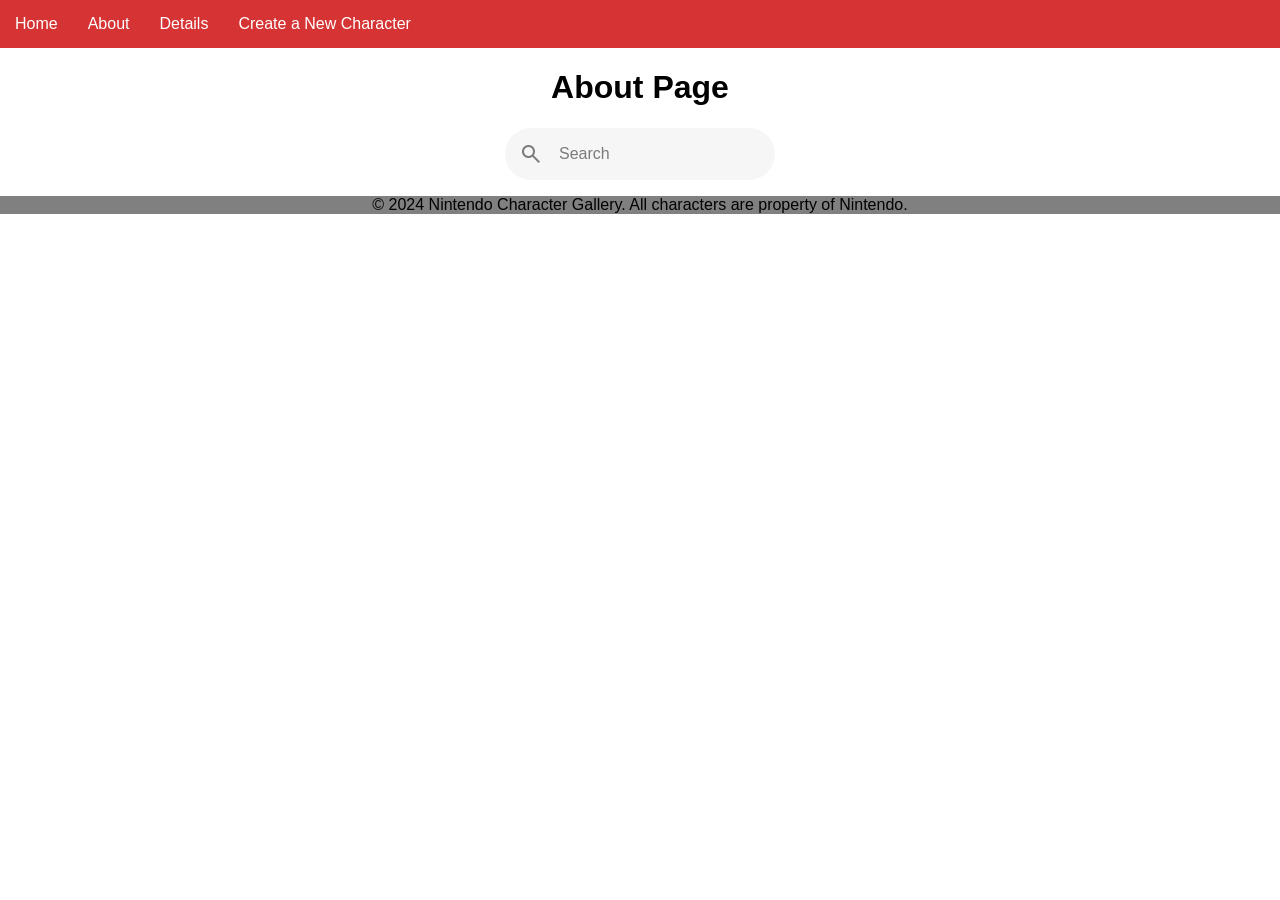
==== about.html @ 88ceb0c6 "2nd version of the home page and a little progress on about page. Also updated nav bar." ====
<!DOCTYPE html>
<html lang="en">
<head>
    <meta charset="UTF-8">
    <meta name="viewport" content="width=device-width, initial-scale=1.0">
    <title>index</title>
    <link rel="stylesheet" href="Stylesheet.css">
    <link rel="stylesheet" href="https://fonts.googleapis.com/css2?family=Material+Symbols+Outlined:opsz,wght,FILL,GRAD@20..48,100..700,0..1,-50..200&icon_names=search" /> <!--Search Bar-->
</head>


</span>

<body>
<!--Nav Bar-->
    <nav class = "navbar">
        <ul>
            <li><a href="index.html">Home</a></li>
            <li><a href="about.html">About</a></li>
            <li><a href="details.html">Details</a></li> 
            <li><a href="new-character-form.html">Create a New Character</a></li>
        </ul>
    </nav>

    <main>
        <!--Title-->
        <h1 id="indexTitle">About Page</h1>
       
        <!--Search Bar-->
        <form id="searchBar" action="searchbar">
            <div class="search">
                <span class="search-icon material-symbols-outlined">search</span>
                <input class="search-input" type="search" placeholder="Search">
            </div>
        </form>

        <!--Character Sheet-->


         

        
        
    </main>

    <!--footer-->
    <footer class="footer">
        <p>© 2024 Nintendo Character Gallery. All characters are property of Nintendo.</p>
    </footer>
    
</body>
</html>
---- Stylesheet.css ----
body{
    margin: 0px;
    font-family:'Segoe UI', Tahoma, Geneva, Verdana, sans-serif;
}

.navbar ul{
    list-style-type: none;
    background-color: rgb(214, 52, 52);
    padding: 0px;
    margin: 0px;
    overflow: hidden;

}

.navbar a{
    color: white;
    text-decoration: none;
    padding: 15px;
    display: block;
    text-align: center;
}
.navbar a:hover{
    background-color: rgb(196, 49, 49);
}

.navbar li{
    float: left;
}

#indexTitle{
    text-align: center;
    font-family:'Segoe UI', Tahoma, Geneva, Verdana, sans-serif;
}

#searchBar{
    display: flex;
    justify-content: center;
}

.search{
    --padding: 14px;


    width: max-content;
    display: flex;
    justify-content: center;
    align-items: center;
    padding: var(--padding);
    border-radius: 28px;
    background: #f6f6f6;
    transition: box-shadow 0.25s;
}

.search:focus-within{
    box-shadow: 0 0 2px rgba(0, 0, 0, 0.75);
}

.search-input {
    font-size: 16px;
    font-family: 'Segoe UI', Tahoma, Geneva, Verdana, sans-serif;
    color: #333333;
    margin-left: var(--padding);
    outline: none;
    border: none;
    background: transparent;
    flex: 1;
   
}

.search-input::placeholder,
.search-icon {
    color: rgba(0,0,0,0.5);
}









.footer{
    background-color: gray;
    text-align: center;
}
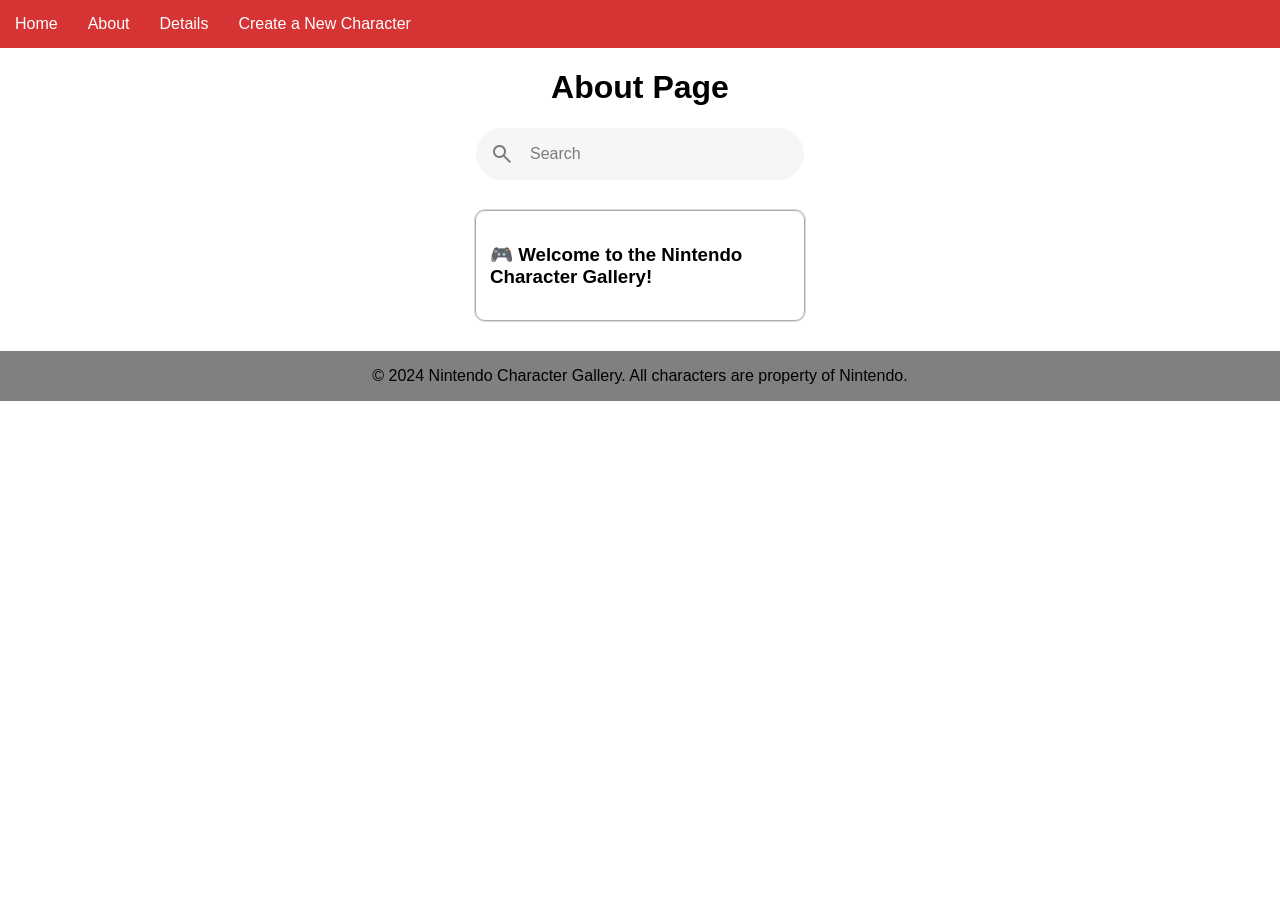
==== commit 74551f48: "version 3 updated home page and about page - lost some data had to reset" ====
--- a/about.html
+++ b/about.html
@@ -33,8 +33,11 @@
                 <input class="search-input" type="search" placeholder="Search">
             </div>
         </form>
-
-        <!--Character Sheet-->
+    <div class="containerAbout">
+        <div class="aboutCard">
+            <h3>🎮 Welcome to the Nintendo Character Gallery!</h3>
+        </div>
+    </div>
 
 
          
--- a/Stylesheet.css
+++ b/Stylesheet.css
@@ -3,6 +3,8 @@
     font-family:'Segoe UI', Tahoma, Geneva, Verdana, sans-serif;
 }
 
+
+/*narbar*/
 .navbar ul{
     list-style-type: none;
     background-color: rgb(214, 52, 52);
@@ -32,6 +34,9 @@
     font-family:'Segoe UI', Tahoma, Geneva, Verdana, sans-serif;
 }
 
+
+
+ /*SearchBar*/
 #searchBar{
     display: flex;
     justify-content: center;
@@ -41,7 +46,7 @@
     --padding: 14px;
 
 
-    width: max-content;
+    width: 300px;
     display: flex;
     justify-content: center;
     align-items: center;
@@ -70,29 +75,141 @@
 .search-input::placeholder,
 .search-icon {
     color: rgba(0,0,0,0.5);
-}
-
-
-
-
-
-
-
-
-
+    
+}
+
+
+/*Character card*/
+.pictures{
+    width: 200px;
+    height: 200px;
+}
+
+
+
+
+
+.containerIndex{
+    
+    border-width: 2px;
+    display: flex;
+    justify-content: space-evenly;
+    align-items:normal;        
+    flex-direction: row;
+    flex-wrap: wrap;
+    overflow: auto;
+    
+    
+    margin: 0px;
+    
+}
+
+
+.characterCard{
+    border: solid black ;
+    margin: 30px;
+    padding: 14px;
+    text-align: center;
+    border-radius: 25px;
+    justify-content: center;
+    align-items: center;        
+    flex-direction: row;
+    width: 300px;
+    height: auto;
+
+    
+}
+
+
+
+
+
+
+.characterInfo{
+    border:solid #333333;
+    text-align: left;
+    padding: 10px;
+    border-radius: 25px;
+    
+}
+ 
+#infoButton{
+    margin-top: 10px;
+    border-radius: 25px;
+    width: 300px;
+    height: 30px;
+    border-radius: 28px;
+    background: #ffffff;
+    
+}
+
+#infoButton:hover{
+    background-color: #f6f6f6;
+    transition: box-shadow 1s;
+
+}
+
+
+
+
+/*footer*/
 .footer{
     background-color: gray;
-    text-align: center;
-}
-
-
-
-
-
-
-
-
-
-
-
-
+    display: flex;
+    justify-content: center;
+    align-items: center;  
+    text-align: center;
+    margin: 0px;
+    padding: 0px;
+}
+
+
+
+
+
+
+
+/*about page*/
+
+.containerAbout{
+    
+    border-width: 2px;
+    display: flex;
+    justify-content: space-evenly;
+    align-items:normal;        
+    flex-direction: row;
+    flex-wrap: wrap;
+    overflow: auto;
+    
+    
+    margin: 0px;
+    
+}
+
+
+.aboutCard{
+    display: flex;
+    box-shadow:0 0 0 1px rgb(75, 70, 70, 0.2);
+    border: solid rgb(175, 173, 173) ;
+    border-width: 1px;
+    margin: 30px;
+    padding: 14px;
+    text-align: left;
+    border-radius: 10px;
+    justify-content: center;
+    align-items: center;        
+    flex-direction: row;
+    width: 300px;
+    height: auto;
+
+    
+}
+
+
+
+
+
+
+
+
+
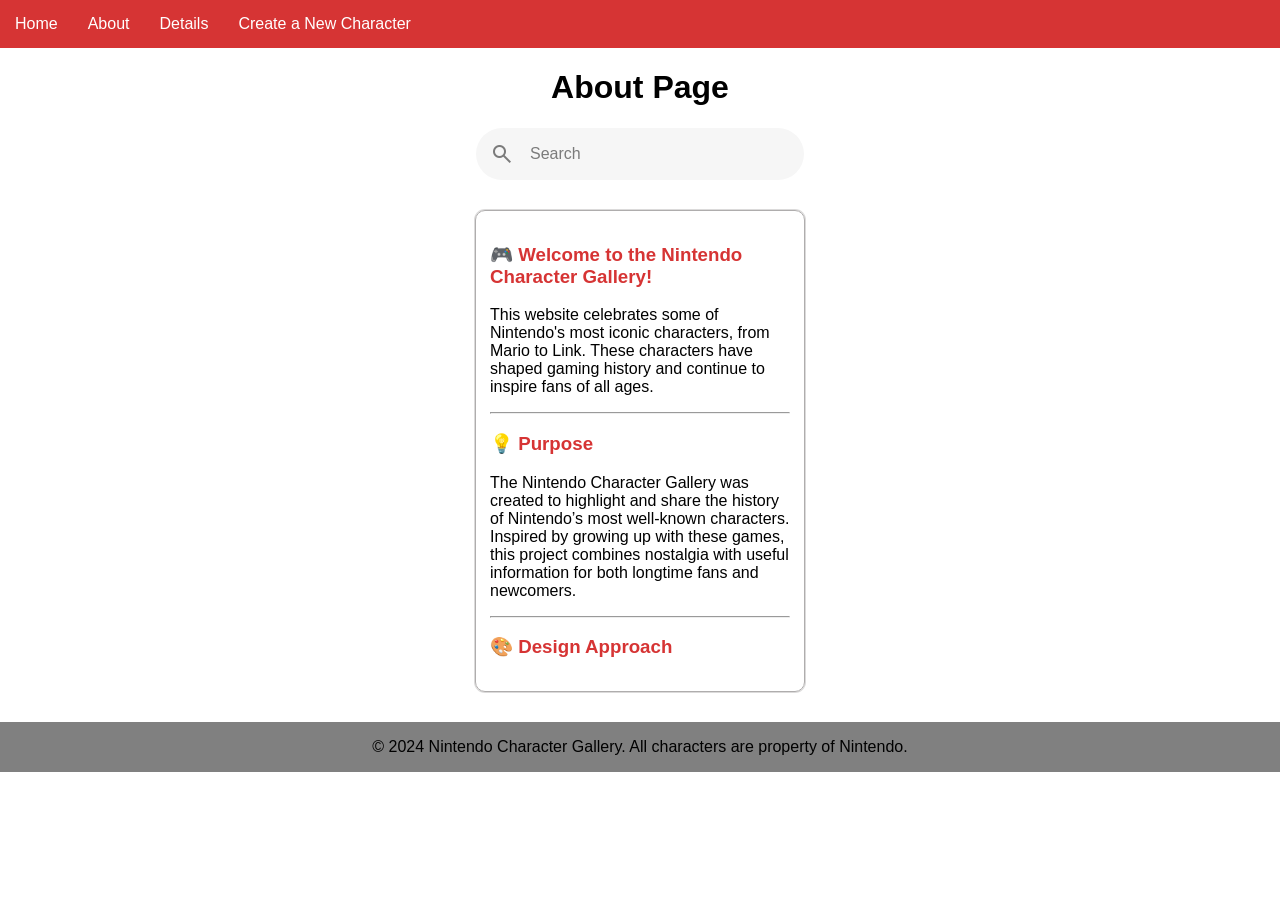
==== commit 016378f5: "Version #4 - Home page and About upated new context" ====
--- a/about.html
+++ b/about.html
@@ -35,7 +35,15 @@
         </form>
     <div class="containerAbout">
         <div class="aboutCard">
-            <h3>🎮 Welcome to the Nintendo Character Gallery!</h3>
+            <h3 style="color:  rgb(214, 52, 52);">🎮 Welcome to the Nintendo Character Gallery!</h3>
+            <p>This website celebrates some of Nintendo's most iconic characters, from Mario to Link. These characters have shaped gaming history and continue to inspire fans of all ages.</p>
+            <hr>
+            <h3 style="color:  rgb(214, 52, 52);">💡 Purpose</h3>
+            <p>The Nintendo Character Gallery was created to highlight and share the history of Nintendo’s most well-known characters. Inspired by growing up with these games, this project combines nostalgia with useful information for both longtime fans and newcomers.</p>
+            <hr>
+            <h3 style="color:  rgb(214, 52, 52);">🎨 Design Approach</h3>
+            
+            
         </div>
     </div>
 
--- a/Stylesheet.css
+++ b/Stylesheet.css
@@ -188,7 +188,6 @@
 
 
 .aboutCard{
-    display: flex;
     box-shadow:0 0 0 1px rgb(75, 70, 70, 0.2);
     border: solid rgb(175, 173, 173) ;
     border-width: 1px;
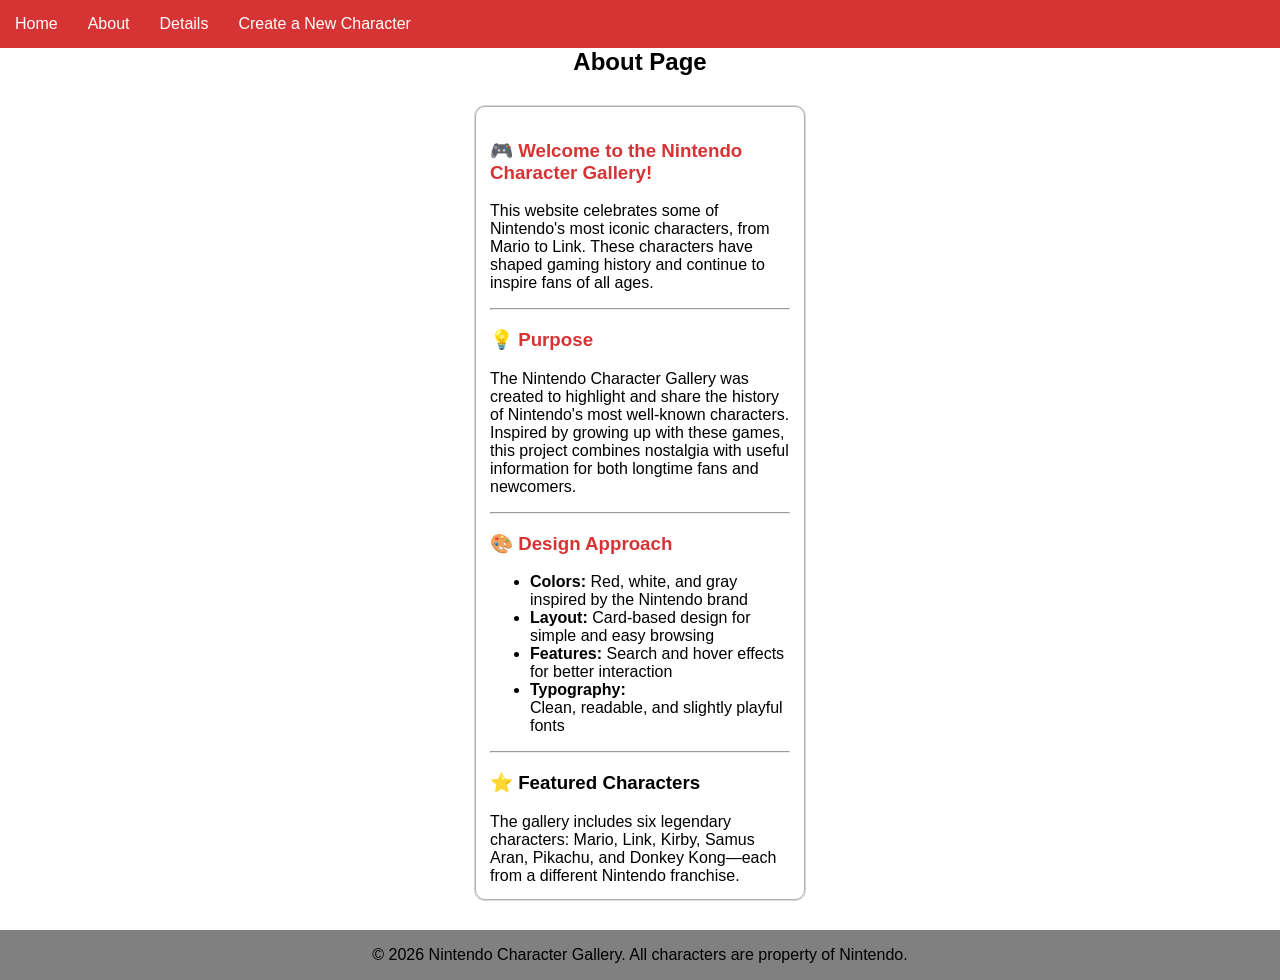
==== commit 5d79689f: "Version 5# Finshed About, Home, Details page" ====
--- a/about.html
+++ b/about.html
@@ -24,25 +24,26 @@
 
     <main>
         <!--Title-->
-        <h1 id="indexTitle">About Page</h1>
+        <h2 id="AboutTitle">About Page</h2>
        
-        <!--Search Bar-->
-        <form id="searchBar" action="searchbar">
-            <div class="search">
-                <span class="search-icon material-symbols-outlined">search</span>
-                <input class="search-input" type="search" placeholder="Search">
-            </div>
-        </form>
     <div class="containerAbout">
         <div class="aboutCard">
             <h3 style="color:  rgb(214, 52, 52);">🎮 Welcome to the Nintendo Character Gallery!</h3>
             <p>This website celebrates some of Nintendo's most iconic characters, from Mario to Link. These characters have shaped gaming history and continue to inspire fans of all ages.</p>
             <hr>
             <h3 style="color:  rgb(214, 52, 52);">💡 Purpose</h3>
-            <p>The Nintendo Character Gallery was created to highlight and share the history of Nintendo’s most well-known characters. Inspired by growing up with these games, this project combines nostalgia with useful information for both longtime fans and newcomers.</p>
+            <p>The Nintendo Character Gallery was created to highlight and share the history of Nintendo's most well-known characters. Inspired by growing up with these games, this project combines nostalgia with useful information for both longtime fans and newcomers.</p>
             <hr>
             <h3 style="color:  rgb(214, 52, 52);">🎨 Design Approach</h3>
-            
+            <ul>
+                <li><strong>Colors:</strong> Red, white, and gray inspired by the Nintendo brand</li>
+                <li><strong>Layout:</strong> Card-based design for simple and easy browsing</li>
+                <li><strong>Features:</strong> Search and hover effects for better interaction</li> 
+                <li><strong>Typography:</strong></li> Clean, readable, and slightly playful fonts
+            </ul>
+            <hr>
+            <h3>⭐ Featured Characters</h3>
+            The gallery includes six legendary characters: Mario, Link, Kirby, Samus Aran, Pikachu, and Donkey Kong—each from a different Nintendo franchise.
             
         </div>
     </div>
@@ -56,7 +57,7 @@
 
     <!--footer-->
     <footer class="footer">
-        <p>© 2024 Nintendo Character Gallery. All characters are property of Nintendo.</p>
+        <p>© 2026 Nintendo Character Gallery. All characters are property of Nintendo.</p>
     </footer>
     
 </body>
--- a/Stylesheet.css
+++ b/Stylesheet.css
@@ -31,7 +31,9 @@
 
 #indexTitle{
     text-align: center;
+    
     font-family:'Segoe UI', Tahoma, Geneva, Verdana, sans-serif;
+    margin: 0;
 }
 
 
@@ -171,6 +173,17 @@
 
 /*about page*/
 
+#AboutTitle{
+    
+    display: flex;
+    justify-content: center;
+    align-items: center;  
+    text-align: center;
+    margin: 0px;
+    padding: 0px;
+    font-family:'Segoe UI', Tahoma, Geneva, Verdana, sans-serif;
+}
+
 .containerAbout{
     
     border-width: 2px;
@@ -180,8 +193,6 @@
     flex-direction: row;
     flex-wrap: wrap;
     overflow: auto;
-    
-    
     margin: 0px;
     
 }
@@ -205,10 +216,104 @@
 }
 
 
-
-
-
-
-
-
-
+/*detail*/
+.containerDetail{
+    border-width: 2px;
+    display: flex;
+    justify-content: space-evenly;
+    align-items:normal;        
+    flex-direction: row;
+    flex-wrap: wrap;
+    overflow: auto;
+    margin: 0px;
+
+}
+
+.detailCard{
+      box-shadow:0 0 0 1px rgb(75, 70, 70, 0.2);
+    border: solid rgb(175, 173, 173) ;
+    border-width: 1px;
+    margin: 30px;
+    padding: 14px;
+    text-align: left;
+    border-radius: 10px;
+    justify-content: center;
+    align-items: center;        
+    flex-direction: row;
+    width: 300px;
+    height: auto;
+
+
+}
+
+
+/*New Character form*/
+
+
+.containerNew{
+    border-width: 2px;
+    display: flex;
+    justify-content: space-evenly;
+    align-items:normal;        
+    flex-direction: row;
+    flex-wrap: wrap;
+    overflow: auto;
+    margin: 0px;
+  
+
+
+}
+
+
+.newCard{
+    box-shadow:0 0 0 1px rgb(75, 70, 70, 0.2);
+    border: solid rgb(175, 173, 173) ;
+    border-width: 1px;
+    margin: 30px;
+    padding: 14px;
+    text-align: left;
+    border-radius: 10px;
+    justify-content: center;
+    align-items: center;        
+    flex-direction: row;
+    width: 300px;
+    height: auto;
+    
+
+
+}
+
+
+.select{
+    padding: 8px 12px;
+    color: #333333;
+    background-color: #f6f6f6;
+    border: 1px solid #f6f6f6;
+    cursor: pointer;
+    border-radius: 28px;
+    width: 300px;
+    height: 50px;
+    
+}
+
+#shortDescription{
+    border: none;
+    box-shadow:0 0 0 1px rgb(75, 70, 70, 0.2);
+    width: 290px;
+
+}
+
+
+
+
+
+
+
+
+
+
+
+
+
+
+
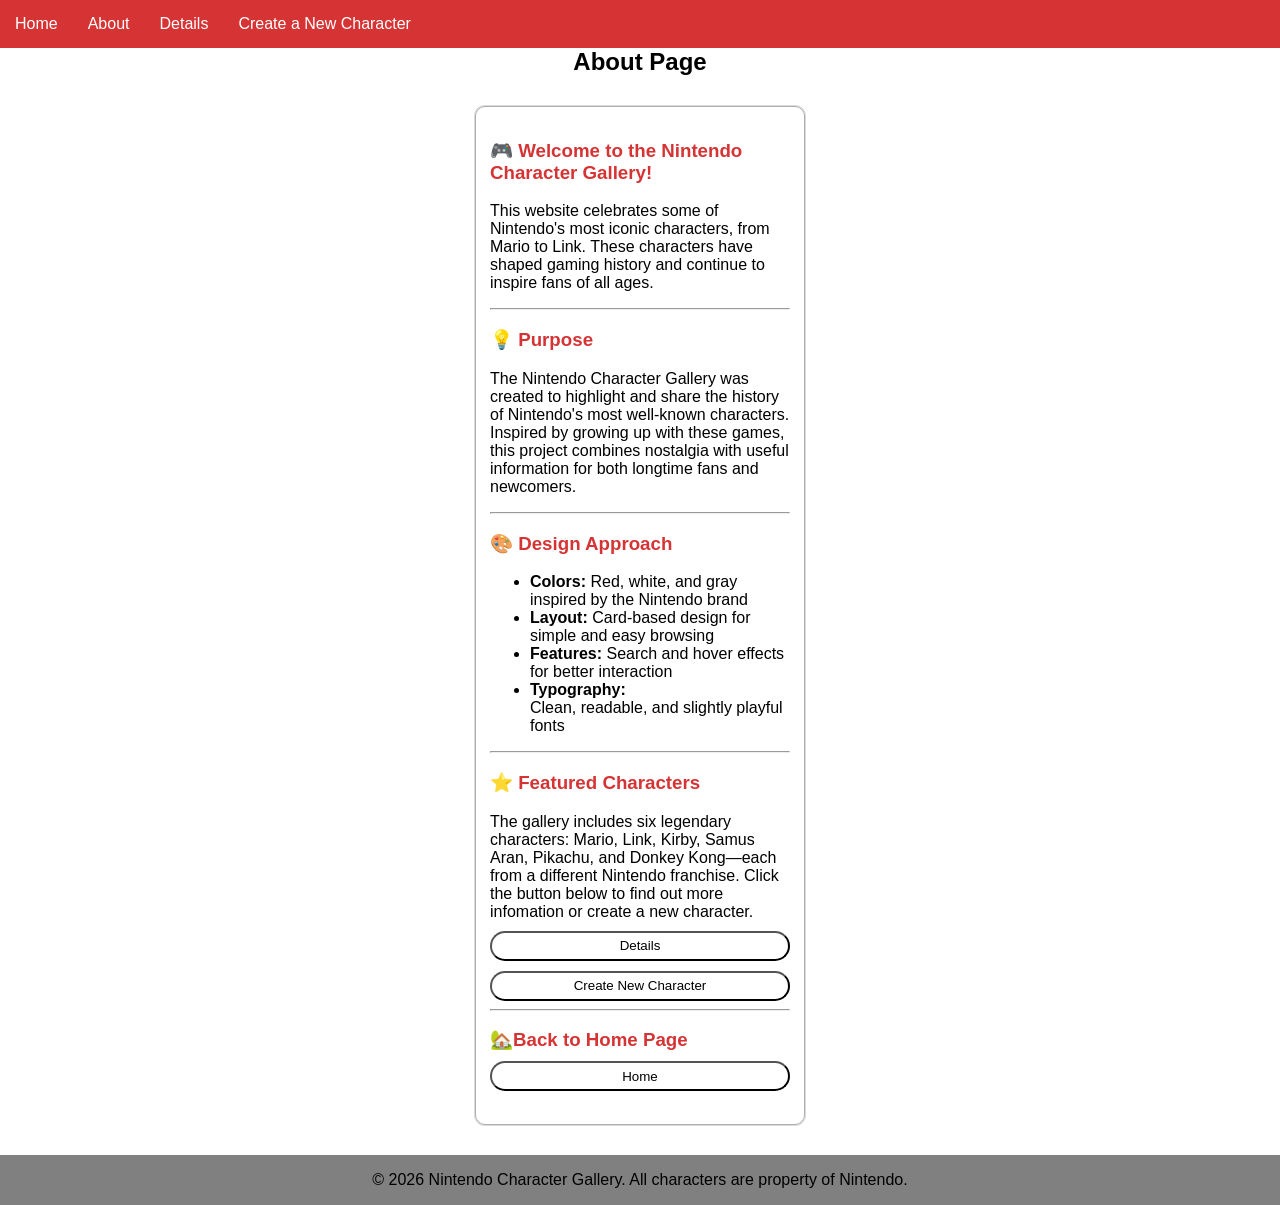
==== commit ce77cfda: "Forgot to added links for each page" ====
--- a/about.html
+++ b/about.html
@@ -42,8 +42,13 @@
                 <li><strong>Typography:</strong></li> Clean, readable, and slightly playful fonts
             </ul>
             <hr>
-            <h3>⭐ Featured Characters</h3>
-            The gallery includes six legendary characters: Mario, Link, Kirby, Samus Aran, Pikachu, and Donkey Kong—each from a different Nintendo franchise.
+            <h3 style="color: rgb(214, 52, 52);">⭐ Featured Characters</h3>
+            The gallery includes six legendary characters: Mario, Link, Kirby, Samus Aran, Pikachu, and Donkey Kong—each from a different Nintendo franchise. Click the button below to find out more infomation or create a new character.
+            <a href="details.html" target=""><button id="infoButton" type="button">Details</button></a>
+            <a href="new-character-form.html" target=""><button id="infoButton" type="button">Create New Character</button></a>
+            <hr>
+            <h3 style="color: rgb(214, 52, 52);">🏡Back to Home Page</h>
+                <a href="index.html" target=""><button id="infoButton" type="button">Home</button></a>
             
         </div>
     </div>
--- a/Stylesheet.css
+++ b/Stylesheet.css
@@ -99,7 +99,7 @@
     align-items:normal;        
     flex-direction: row;
     flex-wrap: wrap;
-    overflow: auto;
+    
     
     
     margin: 0px;
@@ -143,6 +143,8 @@
     border-radius: 28px;
     background: #ffffff;
     
+    
+    
 }
 
 #infoButton:hover{
@@ -221,30 +223,121 @@
     border-width: 2px;
     display: flex;
     justify-content: space-evenly;
-    align-items:normal;        
-    flex-direction: row;
+    align-items:center;        
+    flex-direction: column;
     flex-wrap: wrap;
-    overflow: auto;
-    margin: 0px;
-
+    margin: px;
+    
+    
 }
 
 .detailCard{
-      box-shadow:0 0 0 1px rgb(75, 70, 70, 0.2);
+    box-shadow:0 0 0 1px rgb(75, 70, 70, 0.2);
+    border: solid rgb(175, 173, 173) ;
+    border-width: 1px;
+    margin: 3px;
+    padding: 14px;
+    text-align: left;
+    border-radius: 10px;
+    width: 500px;
+    height: auto;
+    border-width: 2px;
+    display: grid;
+    grid-template-columns: 1fr 1fr;
+    justify-content: space-evenly;
+    align-items: center; 
+    overflow: hidden;
+
+
+}
+
+.detailTemplate{
+     box-shadow:0 0 0 1px rgb(75, 70, 70, 0.2);
     border: solid rgb(175, 173, 173) ;
     border-width: 1px;
     margin: 30px;
     padding: 14px;
     text-align: left;
     border-radius: 10px;
-    justify-content: center;
+    justify-content: space-evenly;
     align-items: center;        
-    flex-direction: row;
-    width: 300px;
+    flex-direction: column;
+    width: 500px;
     height: auto;
-
-
-}
+    border-width: 2px;
+    
+    
+
+}
+
+#detailTitle{
+    text-align: left;
+    
+    font-family:'Segoe UI', Tahoma, Geneva, Verdana, sans-serif;
+    margin-left: 5px;
+}
+
+
+#biggerMario{
+    width: auto;
+    height:500px;
+    border: solid;
+    margin-bottom: 30px;
+}
+
+/*Universe, Role, Species, Power Level*/
+.universe{
+   
+    width: 150px;
+    padding-left: 10px;
+    
+}
+
+.species{
+    
+    width: 150px;
+    padding-left: 10px;
+    
+}
+
+
+.role{
+    
+    width: 150px;
+    padding-left: 10px;
+    
+}
+
+.powerLevel{
+    
+    width: 150px;
+    padding-left: 10px;
+    
+
+
+}
+
+#detailsButton{
+    margin-top: 10px;
+    border-radius: 25px;
+    width: 300px;
+    height: 30px;
+    border-radius: 28px;
+    background: #ffffff;
+    margin-left: 85px
+
+}
+
+#detailsButton:hover{
+    background-color: #f6f6f6;
+    transition: box-shadow 1s;
+
+}
+
+
+
+
+
 
 
 /*New Character form*/
